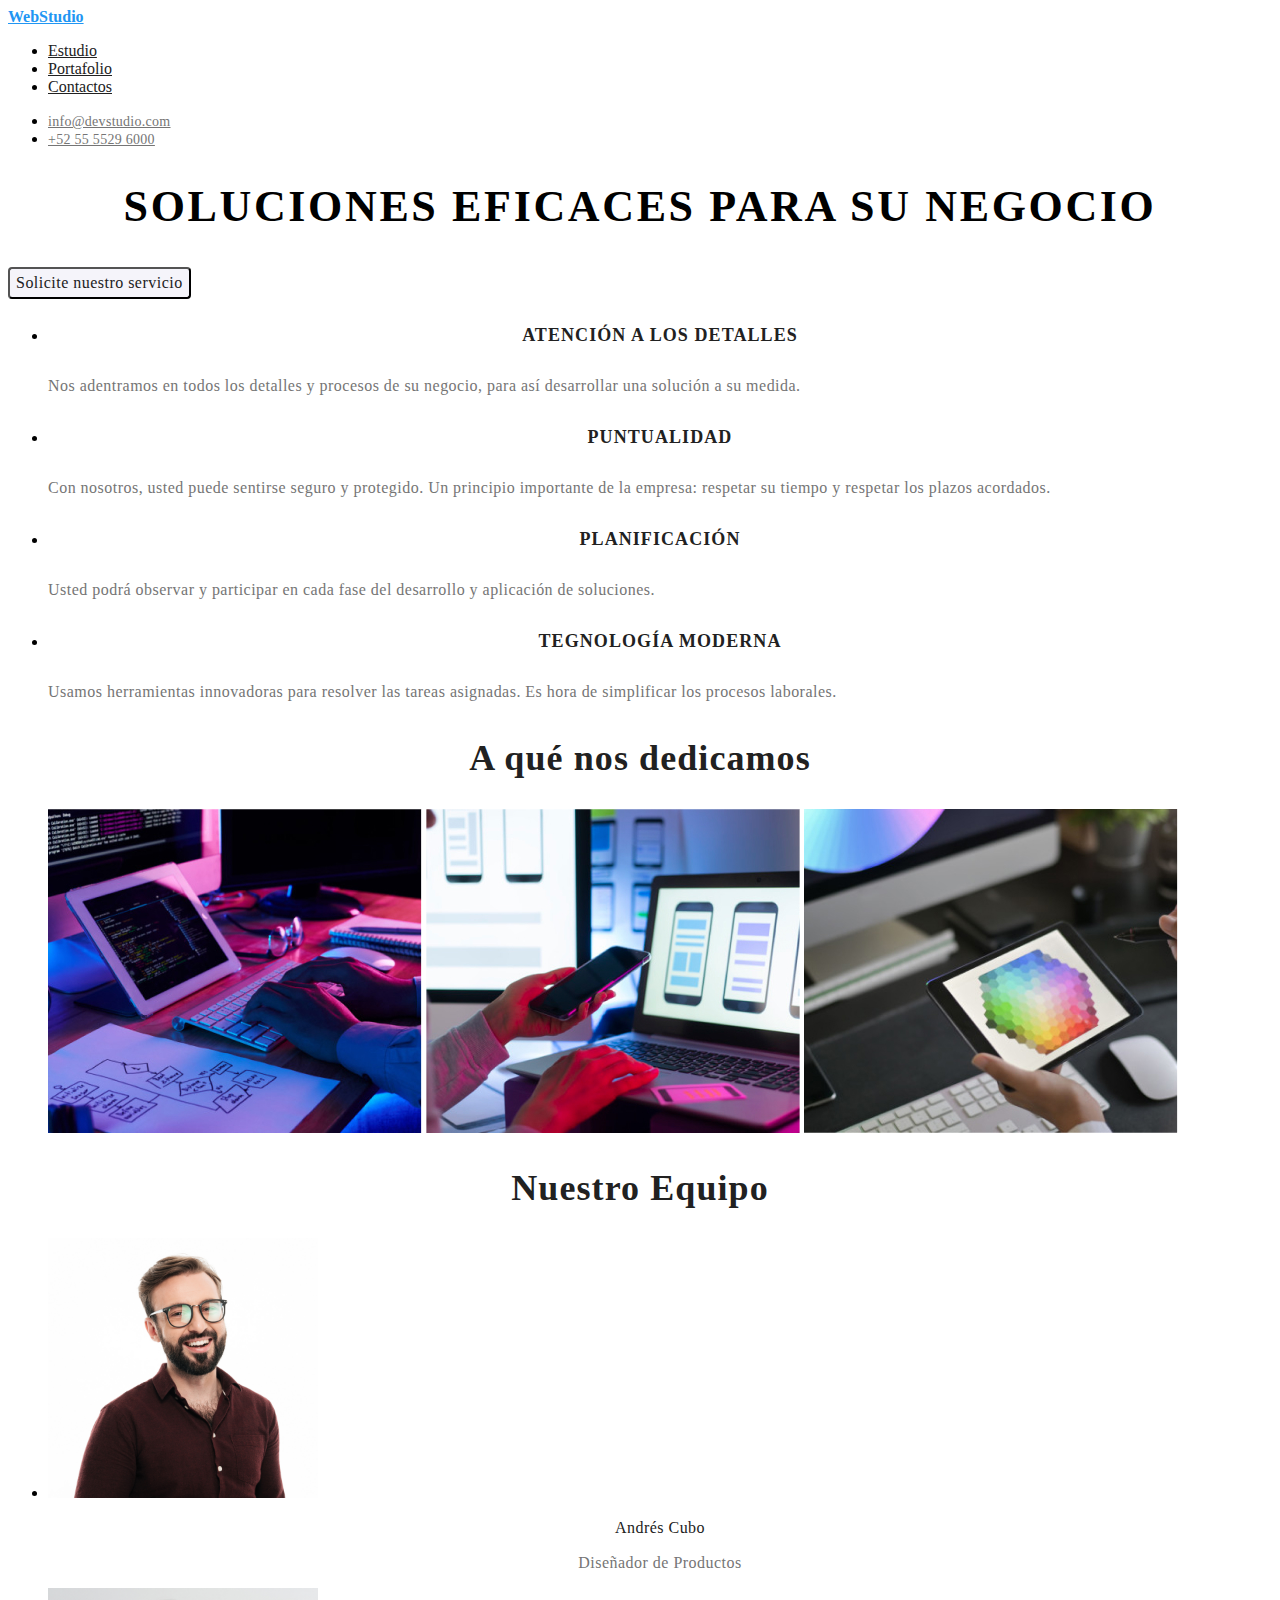
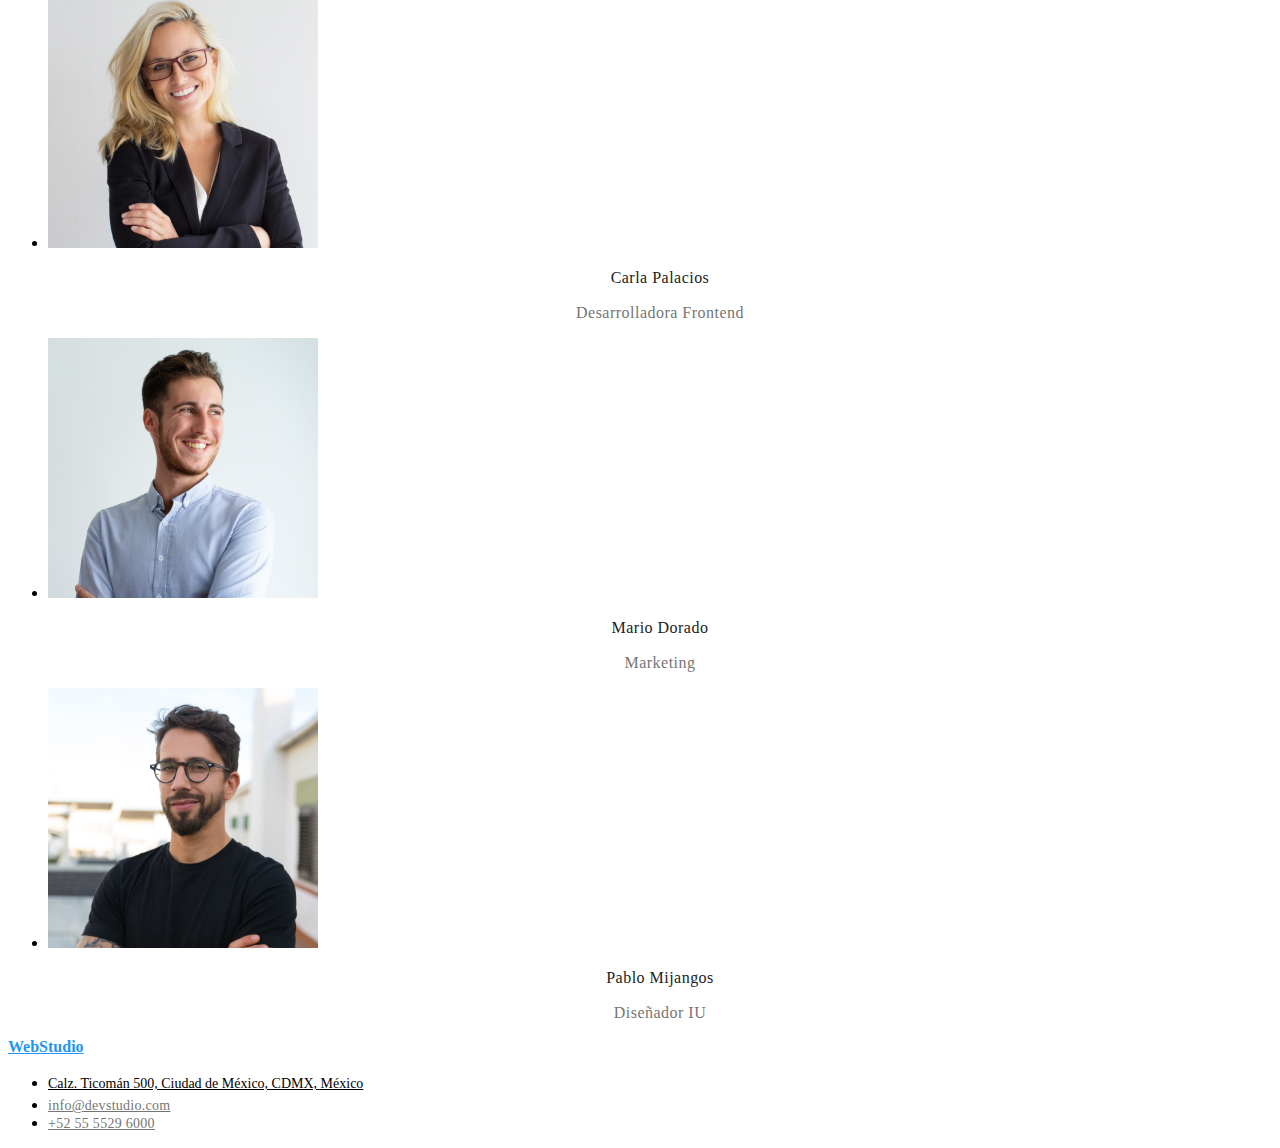
==== index.html @ 4f98252f "first commit" ====
<!DOCTYPE html>
<html lang="en">

<head>
  <meta charset="utf-8" />
  <meta name="soluciones eficaces para su negocio" content="Expone las soluciones para negocio o empresa " />
  <title>SOLUCIONES EFICACES PARA SU NEGOCIO</title>
  <!--se deja comentario pregunta a tutor o mentor cuando se debe colocar el titulo en una pagina web o solo xon el encabezado h1 tiene para el titulo -->
  <link rel="stylesheet" href="css/styles.css">
</head>

<body>

  <header>
    <nav>
      <a href class="webstudio"> WebStudio </a>
      <ul>
        <li><a href="http://127.0.0.1:5500/index.html" class="study"> Estudio </a> </li>
        <li><a href="http://127.0.0.1:5500/portfolio.html" class="portfolio"> Portafolio </a></li>
        <li><a href class="contacs"> Сontactos </a></li>
      </ul>
    </nav>
    <ul>
      <li><a href class="email"> info@devstudio.com</a></li>
      <li> <a href class="numbertel"> +52 55 5529 6000</a></li>
    </ul>
  </header>
  <main>

    <section>
      <h1 class="title">SOLUCIONES EFICACES PARA SU NEGOCIO</h1>
      <button class="mybutton">Solicite nuestro servicio</button>
    </section>

    <section>
      <ul>
        <li>
          <h3 class="text-photo">ATENCIÓN A LOS DETALLES</h3>
          <p class="subtext">Nos adentramos en todos los detalles y procesos de su negocio, para así desarrollar una
            solución a su
            medida.
          </p>
        </li>
        <li>
          <h3 class="text-photo">PUNTUALIDAD</h3>
          <p class="subtext">Con nosotros, usted puede sentirse seguro y protegido. Un principio importante de la
            empresa: respetar su
            tiempo
            y respetar los plazos acordados.</p>
        </li>
        <li>
          <h3 class="text-photo">PLANIFICACIÓN</h3>
          <p class="subtext">Usted podrá observar y participar en cada fase del desarrollo y aplicación de soluciones.
          </p>
        </li>
        <li>
          <h3 class="text-photo">TEGNOLOGÍA MODERNA</h3>
          <p class="subtext">Usamos herramientas innovadoras para resolver las tareas asignadas. Es hora de simplificar
            los procesos
            laborales.</p>
        </li>
      </ul>
    </section>

    <section>
      <h2>A qué nos dedicamos</h2>
      <ul>
        <img src="./images/imagen1.jpg" alt="servicio 1">

        <img src="./images/imagen2.jpg" alt="Servicio 2">

        <img src="./images/imagen3.jpg" alt="Servicio 3">
      </ul>
    </section>

    <section>
      <h2>Nuestro Equipo</h2>
      <ul>

        <li>
          <img src="./images/team1.jpg" alt="Primer miembro del equipo" width="270" height="260">
          <h3>Andrés Cubo</h3>
          <p class="job">Diseñador de Productos</p>
        </li>


        <li>
          <img src="./images/team2.jpg" alt="Segundo miembro del equipo" width="270" height="260">
          <h3>Carla Palacios</h3>
          <p class="job">Desarrolladora Frontend</p>
        </li>

        <li>
          <img src="./images/team3.jpg" alt="Tercer miembro del equipo" width="270" height="260">
          <h3>Mario Dorado</h3>
          <p class="job">Marketing</p>
        </li>

        <li>
          <img src="./images/team4.jpg" alt="cuarto miembro del equipo" width="270" height="260">
          <h3>Pablo Mijangos</h3>
          <p class="job">Diseñador IU </p>
        </li>
      </ul>
    </section>
  </main>

  <footer>

    <a href class="webstudio"> WebStudio </a>
    <address>
      <ul>
        <li>
          <a href class="address">Calz. Ticomán 500, Ciudad de México, CDMX, México</a>
        </li>
        <li><a href class="email"> info@devstudio.com</a></li>
        <li> <a href class="numbertel"> +52 55 5529 6000</a></li>
      </ul>
    </address>

  </footer>

</body>

</html>
---- css/styles.css ----
/*web Principal*/
.title{
    font-family: 'Roboto';
    font-style: normal;
    font-weight: 900;
    font-size: 44px;
    line-height: 60px;
        /* or 136% */
    
    text-align: center;
    letter-spacing: 0.06em;
    text-transform: uppercase;
    
    /* color: #FFFFFF;Este color para cuando tenga el cuadro y los pandi*/
    color: black
}

h2{
    font-family: 'Roboto';
    font-style: normal;
    font-weight: 700;
    font-size: 36px;
    line-height: 42px;
    text-align: center;
    letter-spacing: 0.03em;
    
    color: #212121;
}

h3{
    font-family: 'Roboto';
    font-style: normal;
    font-weight: 500;
    font-size: 16px;
    line-height: 19px;
    /* identical to box height */
    text-align: center;
    letter-spacing: 0.03em;
    
    color: #212121;
}

.job{
    font-family: 'Roboto';
    font-style: normal;
    font-weight: 400;
    font-size: 16px;
    line-height: 19px;
    /* identical to box height */

    text-align: center;
    letter-spacing: 0.03em;

    color: #757575;
}

/* Encabezado web portfolio, web Principal*/
.webstudio {
    color: #2196F3;
    font-family: 'Raleway';
    font-style: normal;
    font-weight: 700;
    
}
.study{
    font-family: 'Roboto';
    font-style: normal;
    font-weight: 500;
    color: #212121;
}
.study:hover {
    color: #2196F3;
} /* CSS link hover (azul) */
.portfolio{
    font-family: 'Roboto';
    font-style: normal;
    font-weight: 500;
    color: #212121;
}
.portfolio:hover {
    color: #2196F3;
} /* CSS link hover (azul) */
.contacs{
    font-family: 'Roboto';
    font-style: normal;
    font-weight: 500;
    color: #212121;
}
.contacs:hover {
    color: #2196F3;
}/* CSS link hover (azul) */
.email{
    font-family: 'Roboto';
    font-style: normal;
    font-weight: 500;
    font-size: 14px;
    line-height: 16px;
    letter-spacing: 0.02em;

    color: #757575;
    font-family: 'Roboto';
    font-style: normal;
    font-weight: 500;
    font-size: 14px;
    line-height: 16px;
    letter-spacing: 0.02em;
    color: #757575;
}
.email:hover {
    color: #2196F3;
}/* CSS link hover (azul) */
.numbertel{
    font-family: 'Roboto';
    font-style: normal;
    font-weight: 500;
    font-size: 14px;
    line-height: 16px;
    letter-spacing: 0.02em;

    color: #757575;
}
.numbertel:hover {
    color: #2196F3;
}/* CSS link hover (azul) */

/*section buttons  web portfolio*/
.mybutton:hover {
    background: rgba(33, 150, 243, 1);
    color: #FFFFFF;
    cursor: pointer;
    cursor: hand;
    font-family: 'Roboto';
    font-style: normal;
    font-weight: 500;
    font-size: 16px;
    line-height: 26px;
}

.mybutton {
    font-family: 'Roboto';
    font-style: normal;
    font-weight: 500;
    font-size: 16px;
    line-height: 26px;
    text-align: center;
    letter-spacing: 0.03em;
    color: rgba(33, 33, 33, 1);
    background: #F5F4FA;
    border-radius: 4px;
}

/*section images */
.text-photo{
    font-family: 'Roboto';
    font-style: normal;
    font-weight: 700;
    font-size: 18px;
    line-height: 36px;
    /* identical to box height, or 200% */

    letter-spacing: 0.06em;

    color: #212121;
}

.subtext{
    font-family: 'Roboto';
    font-style: normal;
    font-weight: 400;
    font-size: 16px;
    line-height: 30px;
    /* identical to box height, or 188% */
    
    letter-spacing: 0.03em;
    
    color: #757575;
}
/*direccion para principal and portfolio*/
.address{
    font-family: 'Roboto';
    font-style: normal;
    font-weight: 400;
    font-size: 14px;
    line-height: 24px;
    /* or 171% 
    
    letter-spacing: 0.03em;
    
    /*color: #FFFFFF; Este color cuando tengamos la caja con los pading*/ 
    color: black;
}
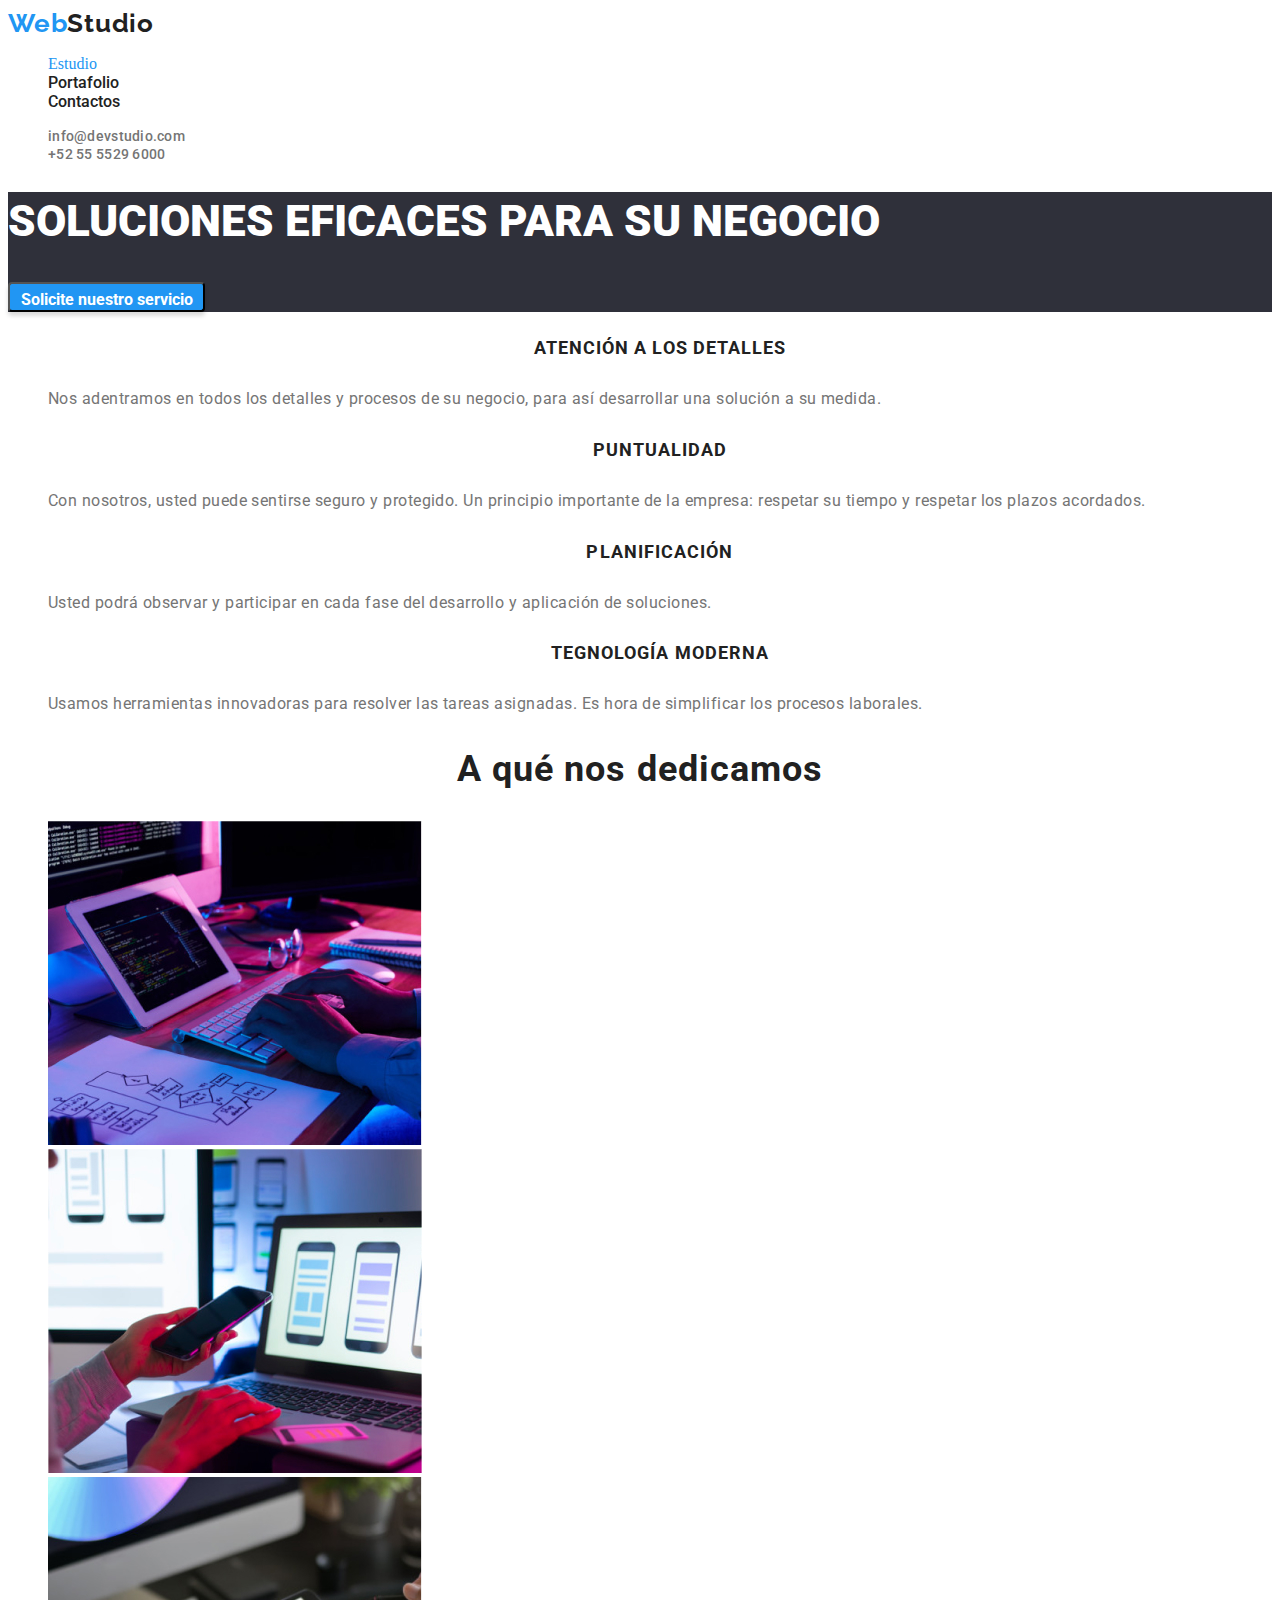
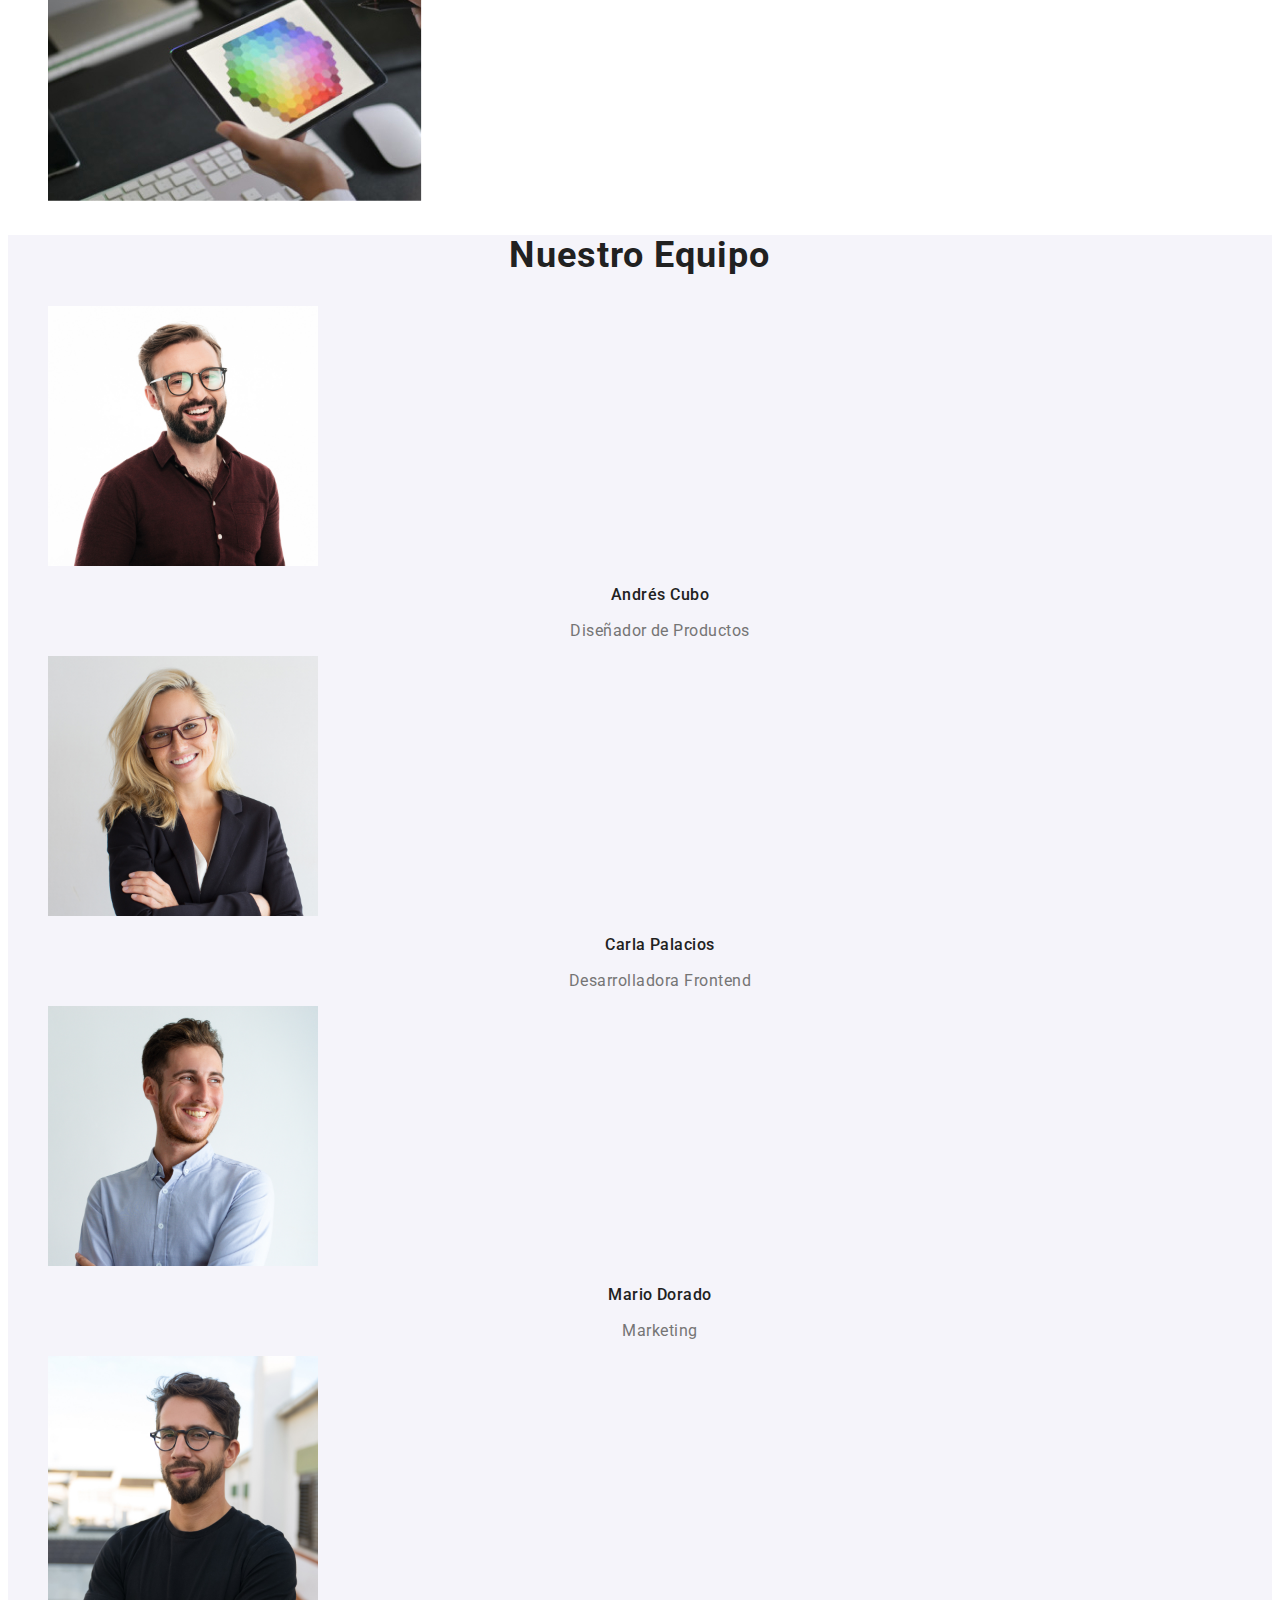
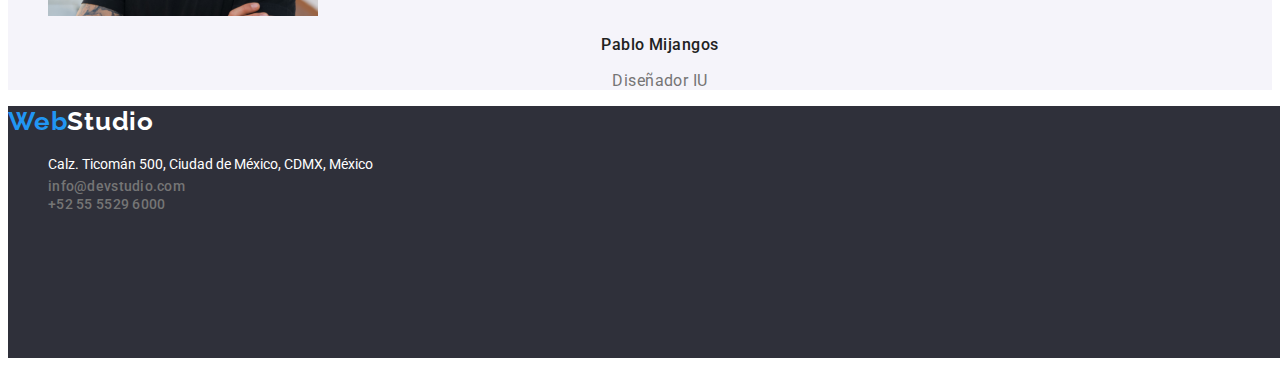
==== commit bf8f5bd7: "firts correction" ====
--- a/index.html
+++ b/index.html
@@ -6,17 +6,21 @@
   <meta name="soluciones eficaces para su negocio" content="Expone las soluciones para negocio o empresa " />
   <title>SOLUCIONES EFICACES PARA SU NEGOCIO</title>
   <!--se deja comentario pregunta a tutor o mentor cuando se debe colocar el titulo en una pagina web o solo xon el encabezado h1 tiene para el titulo -->
-  <link rel="stylesheet" href="css/styles.css">
+  <link rel="preconnect" href="https://fonts.googleapis.com">
+  <link rel="preconnect" href="https://fonts.gstatic.com" crossorigin>
+  <link href="https://fonts.googleapis.com/css2?family=Raleway:ital,wght@1,700&family=Roboto:ital,wght@1,400;1,500;1,700;1,900&display=swap" rel="stylesheet">
+
+  <link rel="stylesheet" href="css/styles.css" type="text/css">
 </head>
 
 <body>
 
   <header>
     <nav>
-      <a href class="webstudio"> WebStudio </a>
+      <a href class="webstudio">Web<span>Studio </span> </a>
       <ul>
-        <li><a href="http://127.0.0.1:5500/index.html" class="study"> Estudio </a> </li>
-        <li><a href="http://127.0.0.1:5500/portfolio.html" class="portfolio"> Portafolio </a></li>
+        <li><a class="study-active" href="./index.html" > Estudio </a> </li>
+        <li><a class="portfolio" href="./portfolio.html" > Portafolio </a></li>
         <li><a href class="contacs"> Сontactos </a></li>
       </ul>
     </nav>
@@ -27,9 +31,9 @@
   </header>
   <main>
 
-    <section>
+    <section class="fondo">
       <h1 class="title">SOLUCIONES EFICACES PARA SU NEGOCIO</h1>
-      <button class="mybutton">Solicite nuestro servicio</button>
+      <button class="mybutton-1">Solicite nuestro servicio</button>
     </section>
 
     <section>
@@ -37,15 +41,12 @@
         <li>
           <h3 class="text-photo">ATENCIÓN A LOS DETALLES</h3>
           <p class="subtext">Nos adentramos en todos los detalles y procesos de su negocio, para así desarrollar una
-            solución a su
-            medida.
-          </p>
+            solución a su medida.</p>
         </li>
         <li>
           <h3 class="text-photo">PUNTUALIDAD</h3>
           <p class="subtext">Con nosotros, usted puede sentirse seguro y protegido. Un principio importante de la
-            empresa: respetar su
-            tiempo
+            empresa: respetar su tiempo
             y respetar los plazos acordados.</p>
         </li>
         <li>
@@ -56,8 +57,7 @@
         <li>
           <h3 class="text-photo">TEGNOLOGÍA MODERNA</h3>
           <p class="subtext">Usamos herramientas innovadoras para resolver las tareas asignadas. Es hora de simplificar
-            los procesos
-            laborales.</p>
+            los procesos laborales.</p>
         </li>
       </ul>
     </section>
@@ -65,15 +65,15 @@
     <section>
       <h2>A qué nos dedicamos</h2>
       <ul>
-        <img src="./images/imagen1.jpg" alt="servicio 1">
+        <li><img src="./images/imagen1.jpg" alt="servicio 1"></li>
 
-        <img src="./images/imagen2.jpg" alt="Servicio 2">
+        <li><img src="./images/imagen2.jpg" alt="Servicio 2"></li>
 
-        <img src="./images/imagen3.jpg" alt="Servicio 3">
+        <li><img src="./images/imagen3.jpg" alt="Servicio 3"></li>
       </ul>
     </section>
 
-    <section>
+    <section class="our-team">
       <h2>Nuestro Equipo</h2>
       <ul>
 
@@ -103,11 +103,13 @@
         </li>
       </ul>
     </section>
+
   </main>
 
-  <footer>
+  <footer class="bottom-page">
 
-    <a href class="webstudio"> WebStudio </a>
+    <a href class="webstudio-footer">Web<span1>Studio </span1> </a>
+
     <address>
       <ul>
         <li>
--- a/css/styles.css
+++ b/css/styles.css
@@ -1,129 +1,280 @@
 /*web Principal*/
+
+.fondo{
+    background: #2F303A; 
+}
 .title{
     font-family: 'Roboto';
     font-style: normal;
     font-weight: 900;
     font-size: 44px;
-    line-height: 60px;
+    line-height: 1.36;   /* 60px/44px= 1.36*/
         /* or 136% */
     
+        
+    color: #FFFFFF;
+    
+    /*width: 1600px;
+    height: 600px;
+    left: -4px;
+    top: 80px;
+
+   background: #2F303A;*/
+    
+}
+
+/* section nuestro equipo fondo page principal */
+.our-team {  
+    
+    background: #F5F4FA;}
+h2{
+    font-family: 'Roboto';
+    font-style: normal;
+    font-weight: 700;
+    font-size: 36px;
+    line-height: 1.16;   /* 42px/36px= 1.16  */
+    text-align: center;
+    letter-spacing: 0.03em;
+    
+    color: #212121;
+
+}
+
+h3{
+    font-family: 'Roboto';
+    font-style: normal;
+    font-weight: 500;
+    font-size: 16px;
+    line-height: 1.18;  /* 19px/16px= 1.18  */
+    /* identical to box height */
+    text-align: center;
+    letter-spacing: 0.03em;
+    
+    color: #212121;
+}
+
+.job{
+    font-family: 'Roboto';
+    font-style: normal;
+    font-weight: 400;
+    font-size: 16px;
+    line-height: 19px;    /* 19px/16px= 1.18  */
+    /* identical to box height */
+
+    text-align: center;
+    letter-spacing: 0.03em;
+
+    color: #757575;
+}
+
+/* Encabezado web portfolio, web Principal*/
+span { color: #212121;
+    font-family: 'Raleway';
+    font-style: normal;
+    font-weight: 700;
+    font-size: 26px;
+    line-height: 1.19;
+    /* identical to box height */
+
+    letter-spacing: 0.03em;}
+
+.webstudio {
+    font-family: 'Raleway';
+    font-style: normal;
+    font-weight: 700;
+    font-size: 26px;
+    line-height: 1.19;
+    /* identical to box height */
+
+    letter-spacing: 0.03em;
+    color: #2196F3;
+}
+
+.study{
+    font-family: 'Roboto';
+    font-style: normal;
+    font-weight: 500;
+    color: #212121;
+}
+.study:hover {
+    color: #2196F3;
+    
+} /* CSS link hover (azul) */
+
+.study:focus {
+    background: #2196F3; 
+    color: #FFFFFF
+    } /* CSS link focus  (azul)  con tab */
+
+.study-active {
+    color: #2196F3;}/* CSS link NAV (azul) */
+
+.portfolio{
+    font-family: 'Roboto';
+    font-style: normal;
+    font-weight: 500;
+    color: #212121;
+}
+.portfolio:hover {
+    color: #2196F3;} /* CSS link hover (azul) */
+
+.portfolio:focus {
+    background: #2196F3; 
+    color: #FFFFFF
+    } /* CSS link focus  (azul)  con tab */
+
+.portfolio-active {
+    color: #2196F3;}   /* CSS link navegacion  toca con el mismo nombre de la clase pero agregando otra palabra nav(azul) */
+
+.contacs{
+    font-family: 'Roboto';
+    font-style: normal;
+    font-weight: 500;
+    color: #212121;
+}
+.contacs:hover {
+    color: #2196F3;
+}/* CSS link hover (azul) */
+
+.contacs:focus {
+    background: #2196F3; 
+    color: #FFFFFF
+    } /* CSS link focus  (azul)  con tab */
+
+.email{
+    font-family: 'Roboto';
+    font-style: normal;
+    font-weight: 500;
+    font-size: 14px;
+    line-height: 16px;   /* 16px/14px= 1.14  */
+    letter-spacing: 0.02em;
+
+    color: #757575;
+    font-family: 'Roboto';
+    font-style: normal;
+    font-weight: 500;
+    font-size: 14px;
+    line-height: 1.18;  /* 19px/16px= 1.18  */
+    letter-spacing: 0.02em;
+    color: #757575;
+}
+.email:hover {
+    color: #2196F3;
+}/* CSS link hover (azul) */
+
+.email:focus {
+    background: #2196F3;
+    color: #FFFFFF 
+    } /* CSS link focus  (azul)  con tab */
+
+.numbertel{
+    font-family: 'Roboto';
+    font-style: normal;
+    font-weight: 500;
+    font-size: 14px;
+    line-height: 1.18;  /* 19px/16px= 1.18  */
+    letter-spacing: 0.02em;
+
+    color: #757575;
+}
+
+
+.numbertel:hover {
+    color: #2196F3;
+}/* CSS link hover (azul) */
+
+.numbertel:focus {
+    background: #2196F3;
+    color: #FFFFFF 
+    } /* CSS link focus  (azul)  con tab */
+
+/*section button  web html principal*/
+.mybutton-1 {
+    width: 197px;
+    height: 30px;
+
+    font-family: 'Roboto';
+    font-style: normal;
+    font-weight: 700;
+    font-size: 16px;
+    line-height: 1.87;  /* 30px/16px= 1.87  */
+/* identical to box height, or 188% */
+
+    /*display: flex;
+    align-items: center;
+    text-align: center;
+    letter-spacing: 0.06em;*/
+
+    color: #FFFFFF;
+    
+    /*para que saliera el boton centrado y en color azul en portfolio*/
+    /*display: flex;
+    flex-direction: row;
+    justify-content: center;
+    align-items: center;
+    padding: 10px 32px;
+    gap: 10px;*/
+
+
+    /*position: absolute;
+    width: 261px;
+    height: 50px;
+    left: 666px;
+    top: 430px;*/
+
+    background: #2196F3;
+    box-shadow: 0px 4px 4px rgba(0, 0, 0, 0.15);
+    border-radius: 4px;
+
+    }
+    
+.mybutton-1:hover {
+    background: rgba(33, 150, 243, 1);
+    color: #FFFFFF;
+    cursor: pointer;
+    cursor: hand;
+    font-family: 'Roboto';
+    font-style: normal;
+    font-weight: 500;
+    font-size: 16px;
+    line-height: 1.62;  /* 26px/16px= 1.62  */
+}
+
+.mybutton-1:focus {
+    background: #2196F3;
+    color: #FFFFFF 
+    } /* CSS link focus  (azul)  con tab */
+
+/*section buttons  web portfolio*/
+.mybutton {
+    width: 197px;
+    height: 30px;
+
+    font-family: 'Roboto';
+    font-style: normal;
+    font-weight: 700;
+    font-size: 16px;
+    line-height: 1.87;   /* 30px/16px= 1.87  */
+/* identical to box height, or 188% */
+
+    display: flex;
+    align-items: center;
     text-align: center;
     letter-spacing: 0.06em;
-    text-transform: uppercase;
-    
-    /* color: #FFFFFF;Este color para cuando tenga el cuadro y los pandi*/
-    color: black
-}
-
-h2{
-    font-family: 'Roboto';
-    font-style: normal;
-    font-weight: 700;
-    font-size: 36px;
-    line-height: 42px;
-    text-align: center;
-    letter-spacing: 0.03em;
-    
-    color: #212121;
-}
-
-h3{
-    font-family: 'Roboto';
-    font-style: normal;
-    font-weight: 500;
-    font-size: 16px;
-    line-height: 19px;
-    /* identical to box height */
-    text-align: center;
-    letter-spacing: 0.03em;
-    
-    color: #212121;
-}
-
-.job{
-    font-family: 'Roboto';
-    font-style: normal;
-    font-weight: 400;
-    font-size: 16px;
-    line-height: 19px;
-    /* identical to box height */
-
-    text-align: center;
-    letter-spacing: 0.03em;
-
-    color: #757575;
-}
-
-/* Encabezado web portfolio, web Principal*/
-.webstudio {
-    color: #2196F3;
-    font-family: 'Raleway';
-    font-style: normal;
-    font-weight: 700;
-    
-}
-.study{
-    font-family: 'Roboto';
-    font-style: normal;
-    font-weight: 500;
-    color: #212121;
-}
-.study:hover {
-    color: #2196F3;
-} /* CSS link hover (azul) */
-.portfolio{
-    font-family: 'Roboto';
-    font-style: normal;
-    font-weight: 500;
-    color: #212121;
-}
-.portfolio:hover {
-    color: #2196F3;
-} /* CSS link hover (azul) */
-.contacs{
-    font-family: 'Roboto';
-    font-style: normal;
-    font-weight: 500;
-    color: #212121;
-}
-.contacs:hover {
-    color: #2196F3;
-}/* CSS link hover (azul) */
-.email{
-    font-family: 'Roboto';
-    font-style: normal;
-    font-weight: 500;
-    font-size: 14px;
-    line-height: 16px;
-    letter-spacing: 0.02em;
-
-    color: #757575;
-    font-family: 'Roboto';
-    font-style: normal;
-    font-weight: 500;
-    font-size: 14px;
-    line-height: 16px;
-    letter-spacing: 0.02em;
-    color: #757575;
-}
-.email:hover {
-    color: #2196F3;
-}/* CSS link hover (azul) */
-.numbertel{
-    font-family: 'Roboto';
-    font-style: normal;
-    font-weight: 500;
-    font-size: 14px;
-    line-height: 16px;
-    letter-spacing: 0.02em;
-
-    color: #757575;
-}
-.numbertel:hover {
-    color: #2196F3;
-}/* CSS link hover (azul) */
-
-/*section buttons  web portfolio*/
+
+    color: #212121;
+    
+    /*para que saliera el boton centrado y en color azul en portfolio*/
+    display: flex;
+    flex-direction: row;
+    justify-content: center;
+    align-items: center;
+    padding: 10px 32px;
+    gap: 10px;
+
+    
+    }
+    
 .mybutton:hover {
     background: rgba(33, 150, 243, 1);
     color: #FFFFFF;
@@ -133,21 +284,13 @@
     font-style: normal;
     font-weight: 500;
     font-size: 16px;
-    line-height: 26px;
-}
-
-.mybutton {
-    font-family: 'Roboto';
-    font-style: normal;
-    font-weight: 500;
-    font-size: 16px;
-    line-height: 26px;
-    text-align: center;
-    letter-spacing: 0.03em;
-    color: rgba(33, 33, 33, 1);
-    background: #F5F4FA;
-    border-radius: 4px;
-}
+    line-height: 1.62;  /* 26px/16px= 1.62  */
+}
+
+.mybutton:focus {
+    background: #2196F3; 
+    color: #FFFFFF
+    } /* CSS link focus  (azul)  con tab */
 
 /*section images */
 .text-photo{
@@ -155,7 +298,7 @@
     font-style: normal;
     font-weight: 700;
     font-size: 18px;
-    line-height: 36px;
+    line-height: 2;  /* 46px/18px= 2  */
     /* identical to box height, or 200% */
 
     letter-spacing: 0.06em;
@@ -168,7 +311,7 @@
     font-style: normal;
     font-weight: 400;
     font-size: 16px;
-    line-height: 30px;
+    line-height: 1.87;    /* 30px/16px= 1.87 */
     /* identical to box height, or 188% */
     
     letter-spacing: 0.03em;
@@ -181,11 +324,54 @@
     font-style: normal;
     font-weight: 400;
     font-size: 14px;
-    line-height: 24px;
+    line-height: 1.71;  /* 24px/14px= 1.71 */
     /* or 171% 
     
-    letter-spacing: 0.03em;
-    
-    /*color: #FFFFFF; Este color cuando tengamos la caja con los pading*/ 
-    color: black;
-}+    letter-spacing: 0.03em;*/
+    
+    color: #FFFFFF;  /*Este color cuando tengamos la caja con los pading*/ 
+    
+}
+
+/*footer o pie de pagina de las dos paginas */ 
+.bottom-page{
+    width: 1600px;
+    height: 252px;
+    left: 0px;
+    top: 1628px;
+
+background: #2F303A;
+
+}
+
+.webstudio-footer {
+    width: 145px;
+    height: 31px;
+    left: 215px;
+    top: 1688px;
+
+    font-family: 'Raleway';
+    font-style: normal;
+    font-weight: 700;
+    font-size: 26px;
+    line-height: 1.19;
+    /* identical to box height */
+
+    letter-spacing: 0.03em;
+
+    color: #2196F3;
+  
+}
+
+span1 { color: #FFFFFF;
+    
+    font-family: 'Raleway';
+    font-style: normal;
+    font-weight: 700;
+    font-size: 26px;
+    line-height: 1.19;}
+
+
+
+a {text-decoration: none}  /*quitar subrayado en todo el body*/
+ul {list-style-type:none}  /*quitar viñetas en todo el body*/
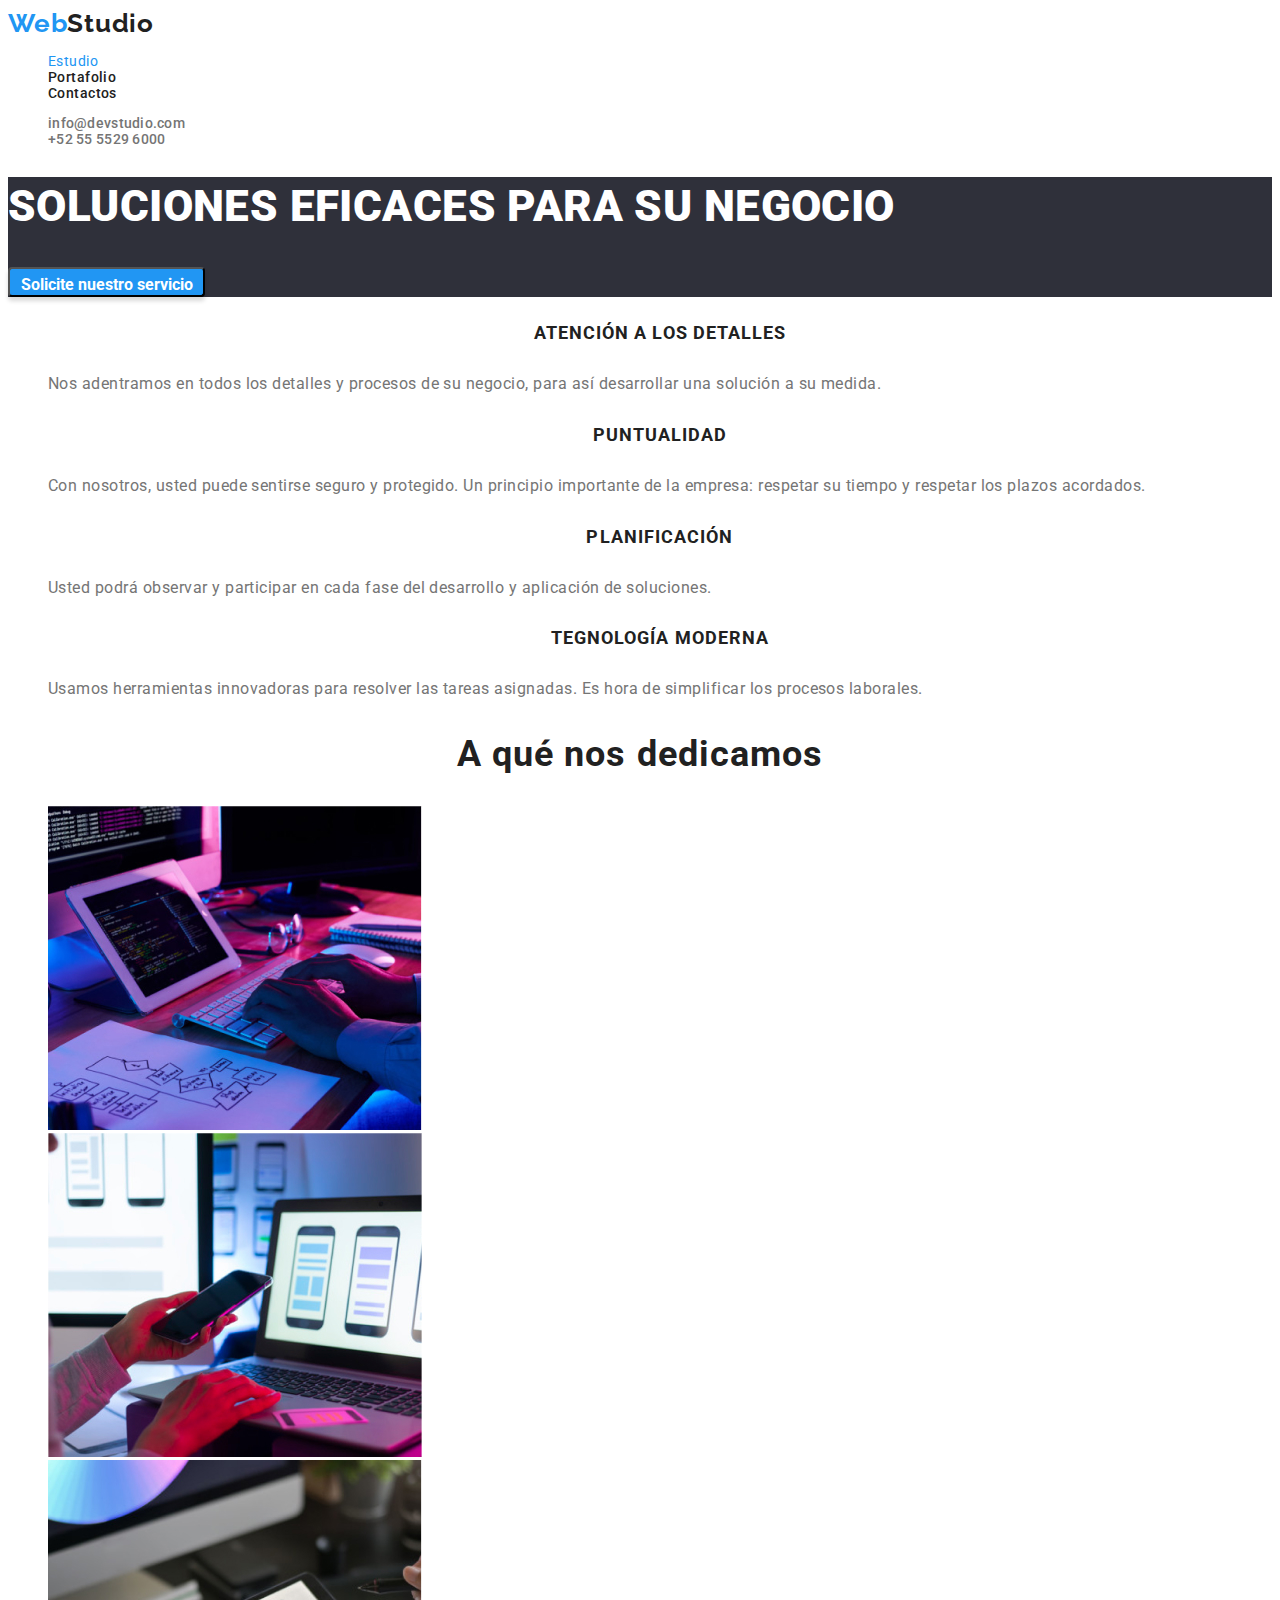
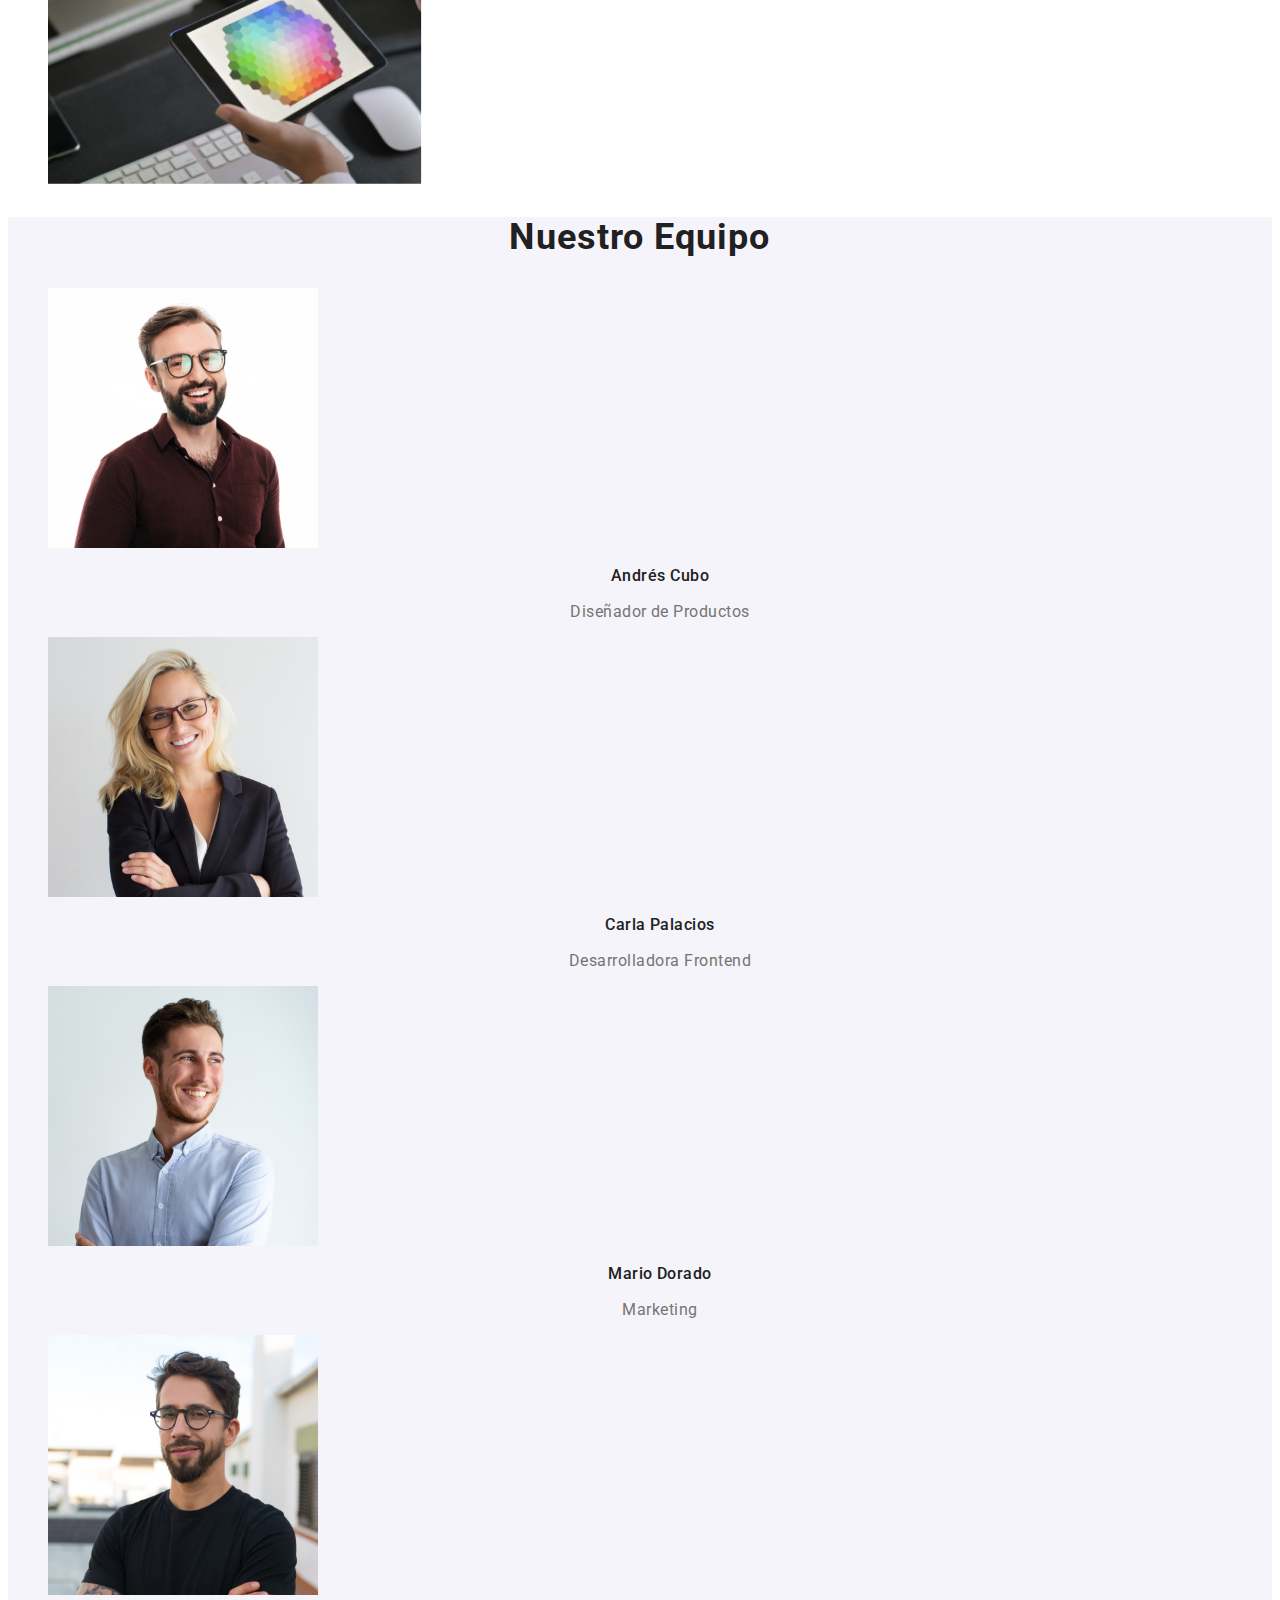
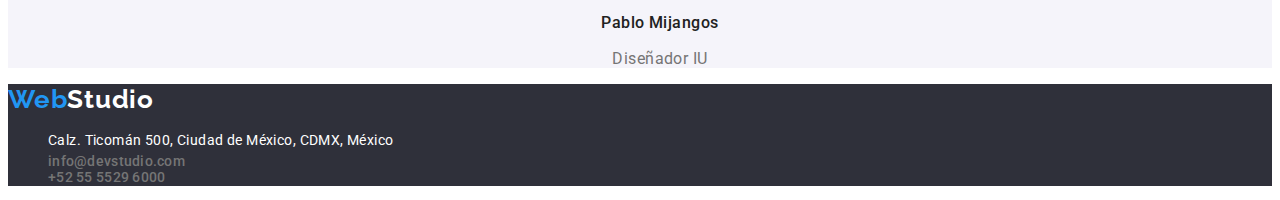
==== commit 849e8abb: "second correction" ====
--- a/index.html
+++ b/index.html
@@ -7,8 +7,8 @@
   <title>SOLUCIONES EFICACES PARA SU NEGOCIO</title>
   <!--se deja comentario pregunta a tutor o mentor cuando se debe colocar el titulo en una pagina web o solo xon el encabezado h1 tiene para el titulo -->
   <link rel="preconnect" href="https://fonts.googleapis.com">
-  <link rel="preconnect" href="https://fonts.gstatic.com" crossorigin>
-  <link href="https://fonts.googleapis.com/css2?family=Raleway:ital,wght@1,700&family=Roboto:ital,wght@1,400;1,500;1,700;1,900&display=swap" rel="stylesheet">
+<link rel="preconnect" href="https://fonts.gstatic.com" crossorigin>
+<link href="https://fonts.googleapis.com/css2?family=Raleway:wght@700&family=Roboto:wght@400;500;700;900&display=swap" rel="stylesheet">
 
   <link rel="stylesheet" href="css/styles.css" type="text/css">
 </head>
--- a/css/styles.css
+++ b/css/styles.css
@@ -96,15 +96,14 @@
     font-weight: 500;
     color: #212121;
 }
-.study:hover {
+.study:hover {      
     color: #2196F3;
     
 } /* CSS link hover (azul) */
 
 .study:focus {
-    background: #2196F3; 
-    color: #FFFFFF
-    } /* CSS link focus  (azul)  con tab */
+    color: #2196F3; 
+    } /* CSS link focus  solo letra con color (azul)  con tab */
 
 .study-active {
     color: #2196F3;}/* CSS link NAV (azul) */
@@ -119,8 +118,7 @@
     color: #2196F3;} /* CSS link hover (azul) */
 
 .portfolio:focus {
-    background: #2196F3; 
-    color: #FFFFFF
+    color: #2196F3;
     } /* CSS link focus  (azul)  con tab */
 
 .portfolio-active {
@@ -137,8 +135,7 @@
 }/* CSS link hover (azul) */
 
 .contacs:focus {
-    background: #2196F3; 
-    color: #FFFFFF
+    color: #2196F3;
     } /* CSS link focus  (azul)  con tab */
 
 .email{
@@ -163,8 +160,7 @@
 }/* CSS link hover (azul) */
 
 .email:focus {
-    background: #2196F3;
-    color: #FFFFFF 
+    color: #2196F3; 
     } /* CSS link focus  (azul)  con tab */
 
 .numbertel{
@@ -184,8 +180,7 @@
 }/* CSS link hover (azul) */
 
 .numbertel:focus {
-    background: #2196F3;
-    color: #FFFFFF 
+    color: #2196F3;
     } /* CSS link focus  (azul)  con tab */
 
 /*section button  web html principal*/
@@ -247,9 +242,7 @@
 
 /*section buttons  web portfolio*/
 .mybutton {
-    width: 197px;
-    height: 30px;
-
+    
     font-family: 'Roboto';
     font-style: normal;
     font-weight: 700;
@@ -335,8 +328,9 @@
 
 /*footer o pie de pagina de las dos paginas */ 
 .bottom-page{
-    width: 1600px;
-    height: 252px;
+    /*width: 1600px;
+    height: 252px;    se deja para despues */
+    
     left: 0px;
     top: 1628px;
 
@@ -372,6 +366,14 @@
     line-height: 1.19;}
 
 
+body {
+    font-size: 14px;
+    font-family: 'Roboto', 'sans-serif';
+    letter-spacing: 0.03em;
+    color: var(--primary-text-color);
+    background-color: var(--primary-white-color);
+    }
+        
 
 a {text-decoration: none}  /*quitar subrayado en todo el body*/
 ul {list-style-type:none}  /*quitar viñetas en todo el body*/
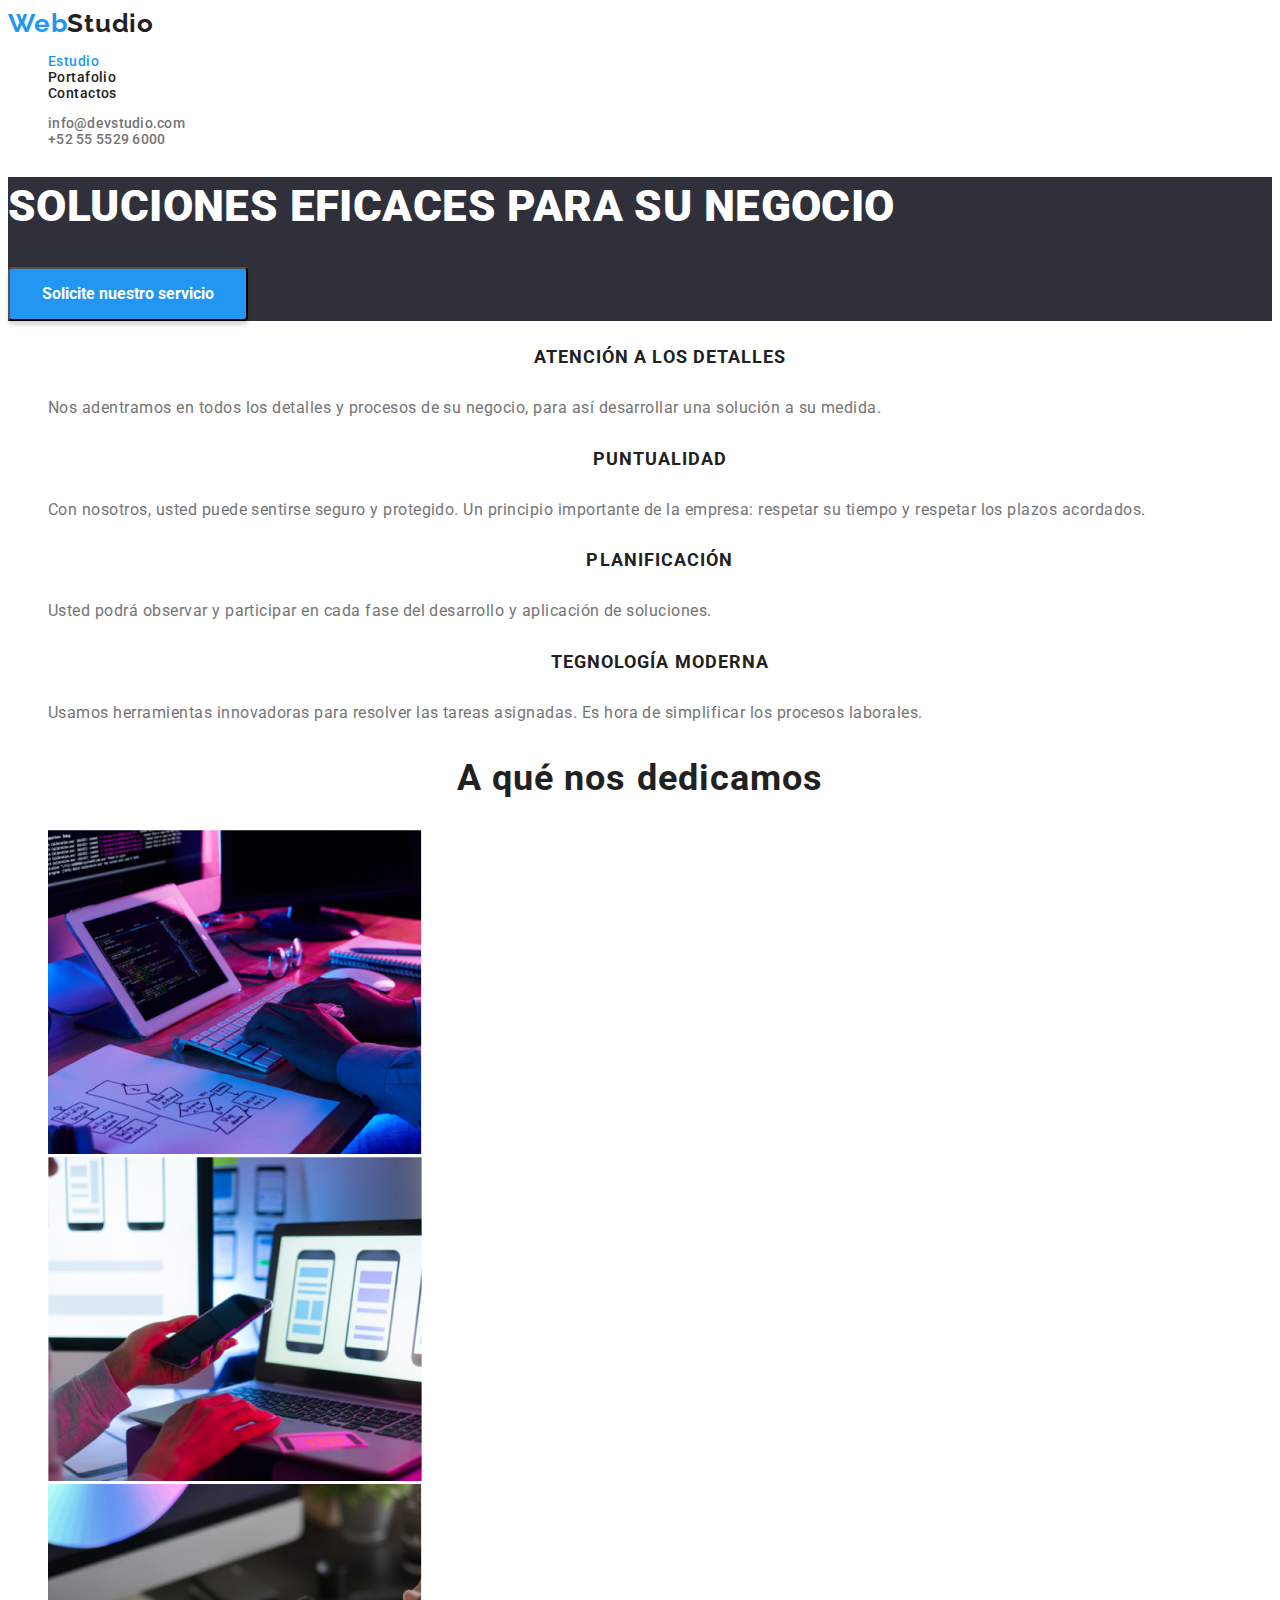
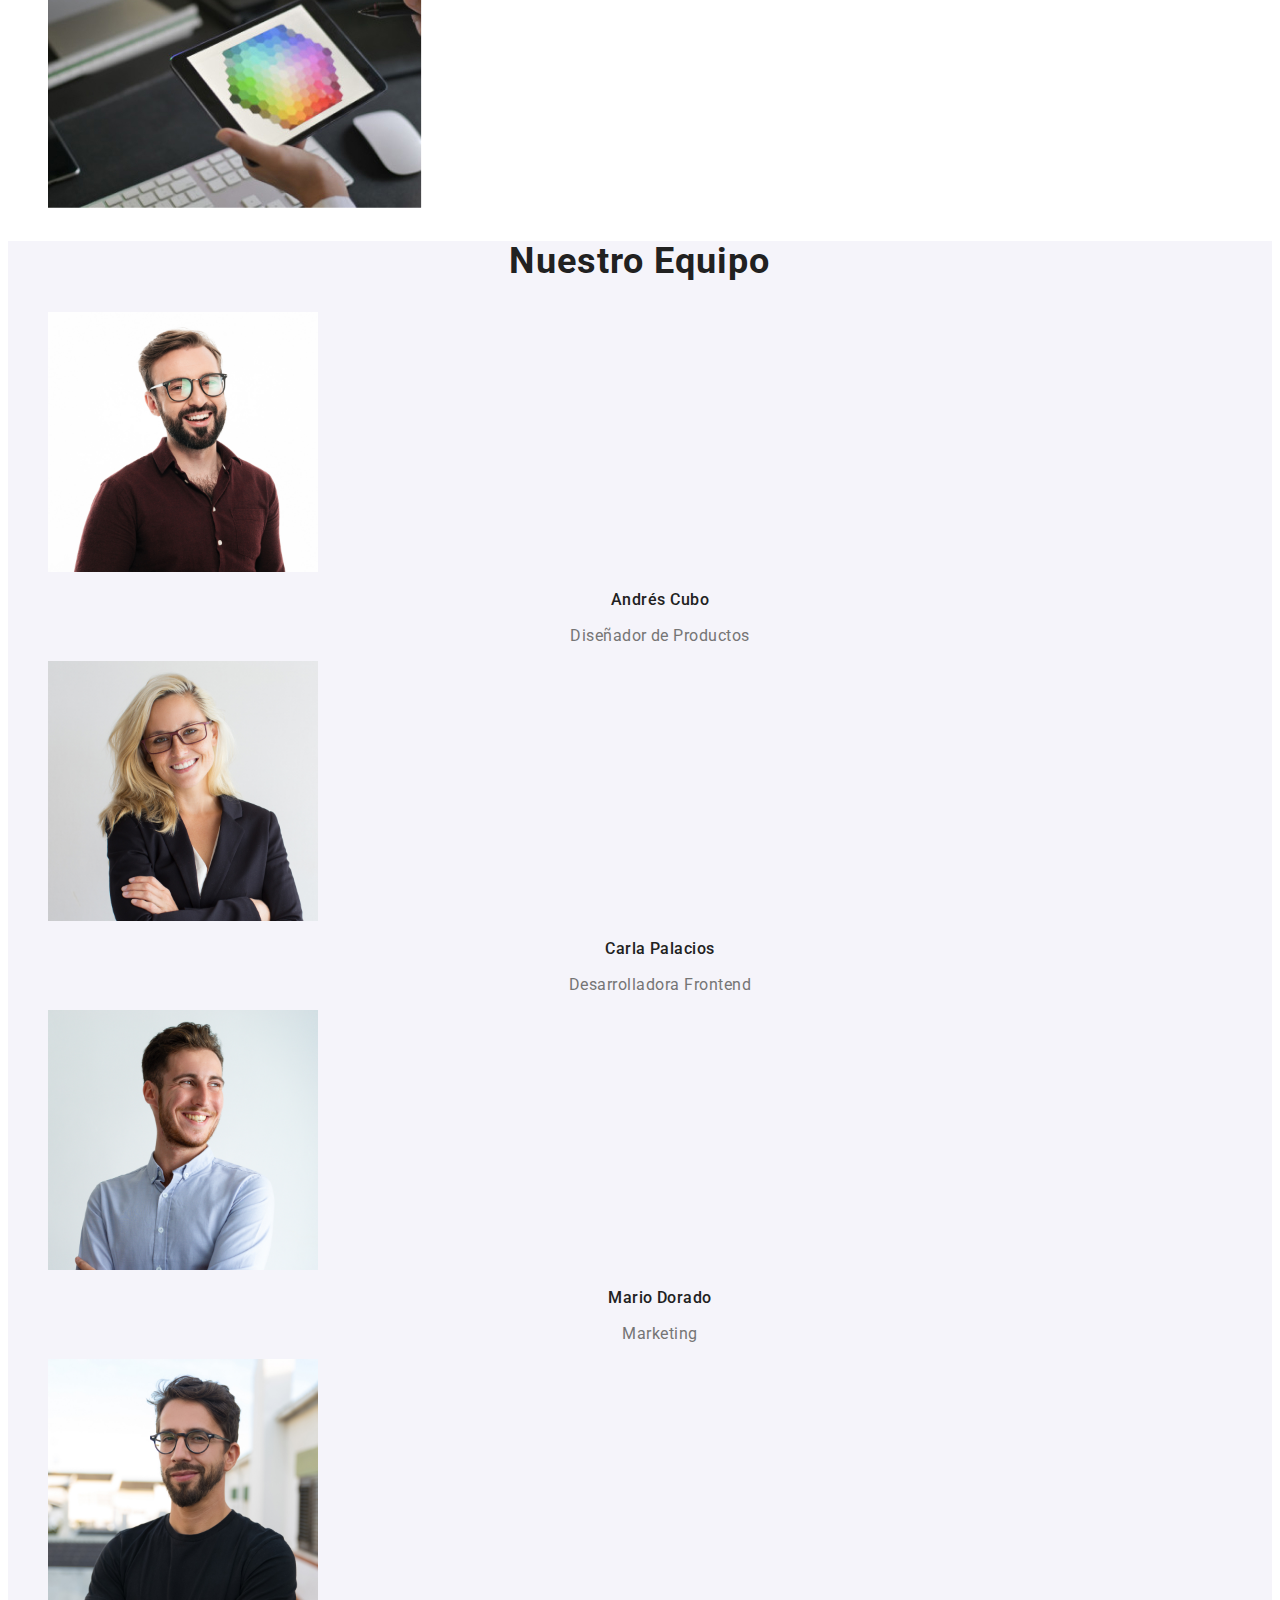
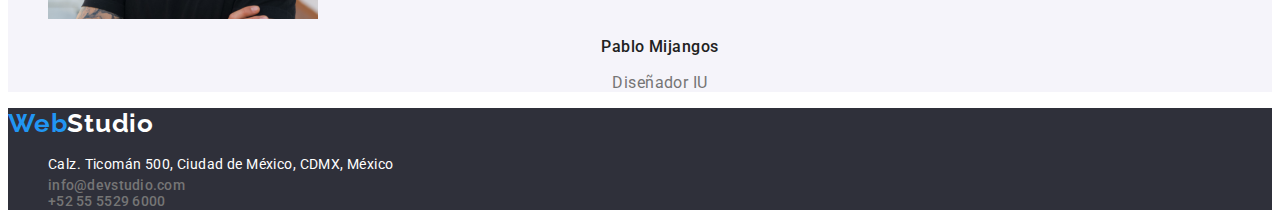
==== commit 81cd1609: "help me flex mentor" ====
--- a/index.html
+++ b/index.html
@@ -7,8 +7,10 @@
   <title>SOLUCIONES EFICACES PARA SU NEGOCIO</title>
   <!--se deja comentario pregunta a tutor o mentor cuando se debe colocar el titulo en una pagina web o solo xon el encabezado h1 tiene para el titulo -->
   <link rel="preconnect" href="https://fonts.googleapis.com">
-<link rel="preconnect" href="https://fonts.gstatic.com" crossorigin>
-<link href="https://fonts.googleapis.com/css2?family=Raleway:wght@700&family=Roboto:wght@400;500;700;900&display=swap" rel="stylesheet">
+  <link rel="preconnect" href="https://fonts.gstatic.com" crossorigin>
+  <link href="https://fonts.googleapis.com/css2?family=Raleway:wght@700&family=Roboto:wght@400;500;700;900&display=swap" rel="stylesheet">
+ 
+  <link rel="stylesheet" href="node_modules/modern-normalize/modern-normalize.css">
 
   <link rel="stylesheet" href="css/styles.css" type="text/css">
 </head>
--- a/css/styles.css
+++ b/css/styles.css
@@ -106,6 +106,12 @@
     } /* CSS link focus  solo letra con color (azul)  con tab */
 
 .study-active {
+    font-family: 'Roboto';
+    font-style: normal;
+    font-weight: 500;
+    /*font-size: 14px;
+    line-height: 16px; para la tarea 3 */
+
     color: #2196F3;}/* CSS link NAV (azul) */
 
 .portfolio{
@@ -122,6 +128,11 @@
     } /* CSS link focus  (azul)  con tab */
 
 .portfolio-active {
+    font-family: 'Roboto';
+    font-style: normal;
+    font-weight: 500;
+    /*font-size: 14px;
+    line-height: 16px;  para la tarea 3 */ 
     color: #2196F3;}   /* CSS link navegacion  toca con el mismo nombre de la clase pero agregando otra palabra nav(azul) */
 
 .contacs{
@@ -185,37 +196,16 @@
 
 /*section button  web html principal*/
 .mybutton-1 {
-    width: 197px;
-    height: 30px;
-
+   
     font-family: 'Roboto';
     font-style: normal;
     font-weight: 700;
     font-size: 16px;
     line-height: 1.87;  /* 30px/16px= 1.87  */
-/* identical to box height, or 188% */
-
-    /*display: flex;
-    align-items: center;
-    text-align: center;
-    letter-spacing: 0.06em;*/
 
     color: #FFFFFF;
     
-    /*para que saliera el boton centrado y en color azul en portfolio*/
-    /*display: flex;
-    flex-direction: row;
-    justify-content: center;
-    align-items: center;
-    padding: 10px 32px;
-    gap: 10px;*/
-
-
-    /*position: absolute;
-    width: 261px;
-    height: 50px;
-    left: 666px;
-    top: 430px;*/
+    padding: 10px 32px 10px 32px;
 
     background: #2196F3;
     box-shadow: 0px 4px 4px rgba(0, 0, 0, 0.15);
@@ -224,16 +214,9 @@
     }
     
 .mybutton-1:hover {
-    background: rgba(33, 150, 243, 1);
-    color: #FFFFFF;
     cursor: pointer;
     cursor: hand;
-    font-family: 'Roboto';
-    font-style: normal;
-    font-weight: 500;
-    font-size: 16px;
-    line-height: 1.62;  /* 26px/16px= 1.62  */
-}
+    }    
 
 .mybutton-1:focus {
     background: #2196F3;
@@ -241,31 +224,23 @@
     } /* CSS link focus  (azul)  con tab */
 
 /*section buttons  web portfolio*/
+
 .mybutton {
     
     font-family: 'Roboto';
     font-style: normal;
-    font-weight: 700;
-    font-size: 16px;
-    line-height: 1.87;   /* 30px/16px= 1.87  */
-/* identical to box height, or 188% */
-
-    display: flex;
-    align-items: center;
-    text-align: center;
-    letter-spacing: 0.06em;
-
-    color: #212121;
-    
-    /*para que saliera el boton centrado y en color azul en portfolio*/
-    display: flex;
-    flex-direction: row;
-    justify-content: center;
-    align-items: center;
-    padding: 10px 32px;
-    gap: 10px;
-
-    
+    font-weight: 500;
+    font-size: 16px;
+    line-height: 1.62;
+
+    color: #212121;
+    padding: 10px 32px 10px 32px;
+    
+    
+
+    background: #F5F4FA;
+    border-radius: 4px;
+
     }
     
 .mybutton:hover {
@@ -377,3 +352,39 @@
 
 a {text-decoration: none}  /*quitar subrayado en todo el body*/
 ul {list-style-type:none}  /*quitar viñetas en todo el body*/
+
+/* margenes, padding, contenedores*/
+/*body {
+    /*font-family: sans-serif;
+    line-height: 1.5;
+    background-color: #f9f9fd;
+    max-width: 1200px;
+        }*/
+
+/* menu horizontal encabezado aplicando container*/
+
+.container-header {
+    display: flex;
+    flex-direction: row;
+    flex-wrap: wrap;
+    justify-content: space-around;
+    align-content: space-around;
+    align-items: center;
+    align-content: flex-start;
+      
+    } 
+   
+  
+    
+
+    /* menu horizontal botones*/
+#button-horizontal {
+    margin:0;
+    padding:0;
+    list-style-type:none;
+
+}
+#button-horizontal li {
+    float:left;
+    }
+
